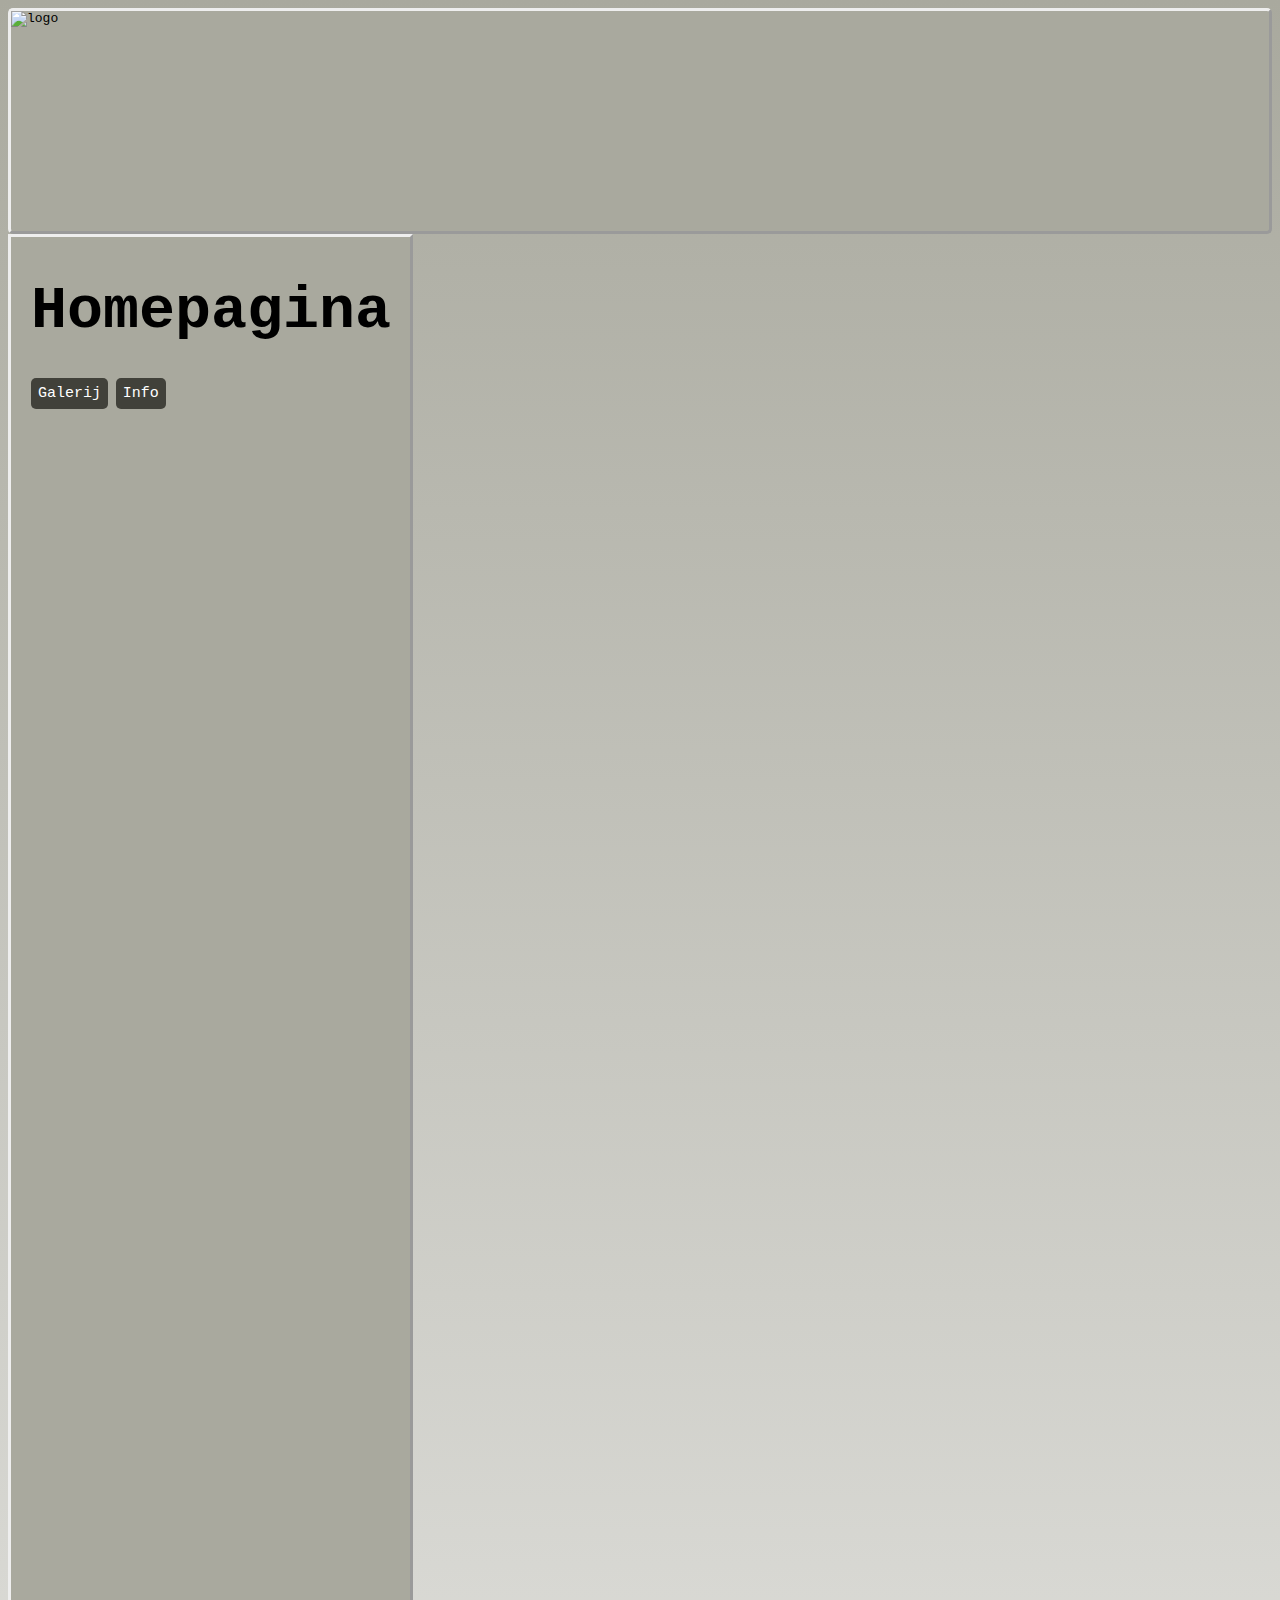
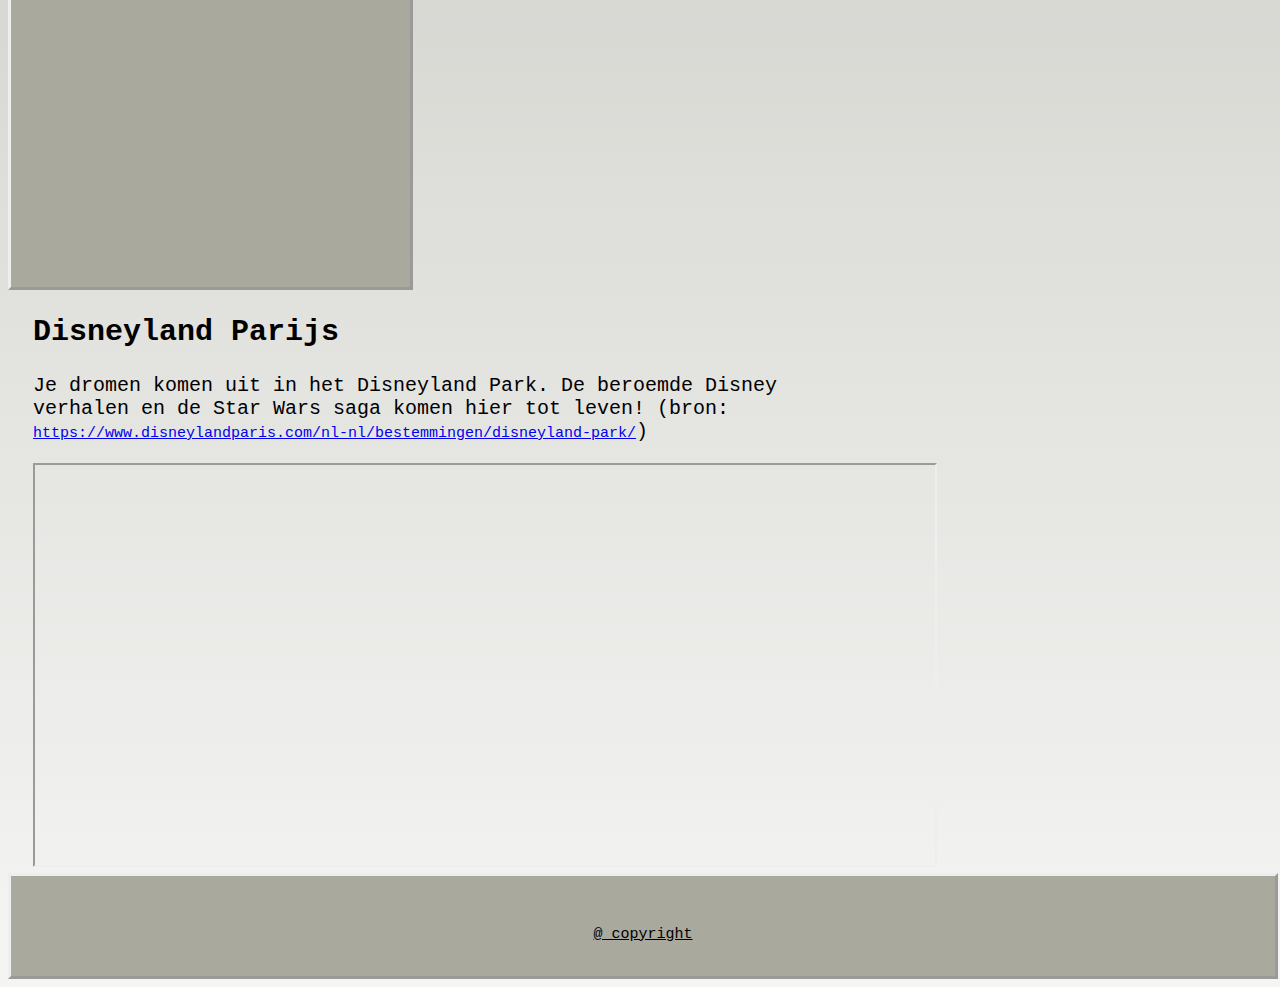
==== index.html @ 2b15bcbe "Add files via upload" ====
<!DOCTYPE html>
<html lang="nl">
  <head>
    <meta charset="utf-8">
    <link rel="stylesheet" href="style.css">
    <title>home</title>
  </head>
  <body>
    <header>
        <div class="header1">
          <img src="afbeeldingen/logodisneyland.png" alt="logo" width="500" height="200">
        </div>
    </header>
        <div class="body1">
          <h1>Homepagina</h1>
          <a class="link1" href="galerij.html">Galerij</a>
          <a class="link1" href="info.html">Info</a>
        </div>
        <div class="body2">
          <h2>Disneyland Parijs</h2>
          <p>Je dromen komen uit in het Disneyland Park. De beroemde Disney verhalen en de Star Wars saga komen hier tot leven! (bron: <a class="link2" href="https://www.disneylandparis.com/nl-nl/bestemmingen/disneyland-park/" target="_blank">https://www.disneylandparis.com/nl-nl/bestemmingen/disneyland-park/</a>)</p>
          <iframe src="https://www.vakantiediscounter.nl/frankrijk/disneyland_parijs" width="900" height="400"></iframe>
        </div>
    <footer>
      @ copyright
    </footer>
  </body>
</html>
---- style.css ----
header{
    border-style: outset;
    border-radius: 5px;
    border-width: 3px;
    background-color: #A9A99E;
}

body{
  background: #a80077;  /* fallback for old browsers */
  background: -webkit-linear-gradient(to bottom, #A9A99E, #F5F5F4);  /* Chrome 10-25, Safari 5.1-6 */
  background: linear-gradient(to bottom, #A9A99E, #F5F5F4); /* W3C, IE 10+/ Edge, Firefox 16+, Chrome 26+, Opera 12+, Safari 7+ */
  font-family: monospace;
}

.header1{
  width: 100%;
  height: 220px;
}

h1{
  font-size: 60px;
}

table{
  padding: 5px;
  border-style: groove;
  float: left;
}

audio{
  padding-top: 15px;
}

.disney{filter: drop-shadow(6px 7px 8px black);
  border-radius: 7px;
}

section{
  float: left;
}

.body1{
  padding-left: 20px;
  width: 30%;
  height: 1650px;
  border-style: outset;
  float: left;
  background-color: #A9A99E;
}

.body2{
  padding-left: 25px;
  font-size: 20px;
  width: 66%;
  display: inline-block;
}

footer{
  width: 100%;
  min-height: 50px;
  border-style: outset;
  font-size: 15px;
  text-align: center;
  padding-top: 50px;
  text-decoration: underline;
  display: inline-block;
  background-color: #A9A99E;
}

.link1{
  color: white;
  text-decoration: none;
  background-color: #41413A;
  border-radius: 5px;
  padding: 7px;
  font-size: 15px;
}

.link2{
  font-size: 15px;
}

a:hover{
  background-color: white;
  color: #41413A;
}
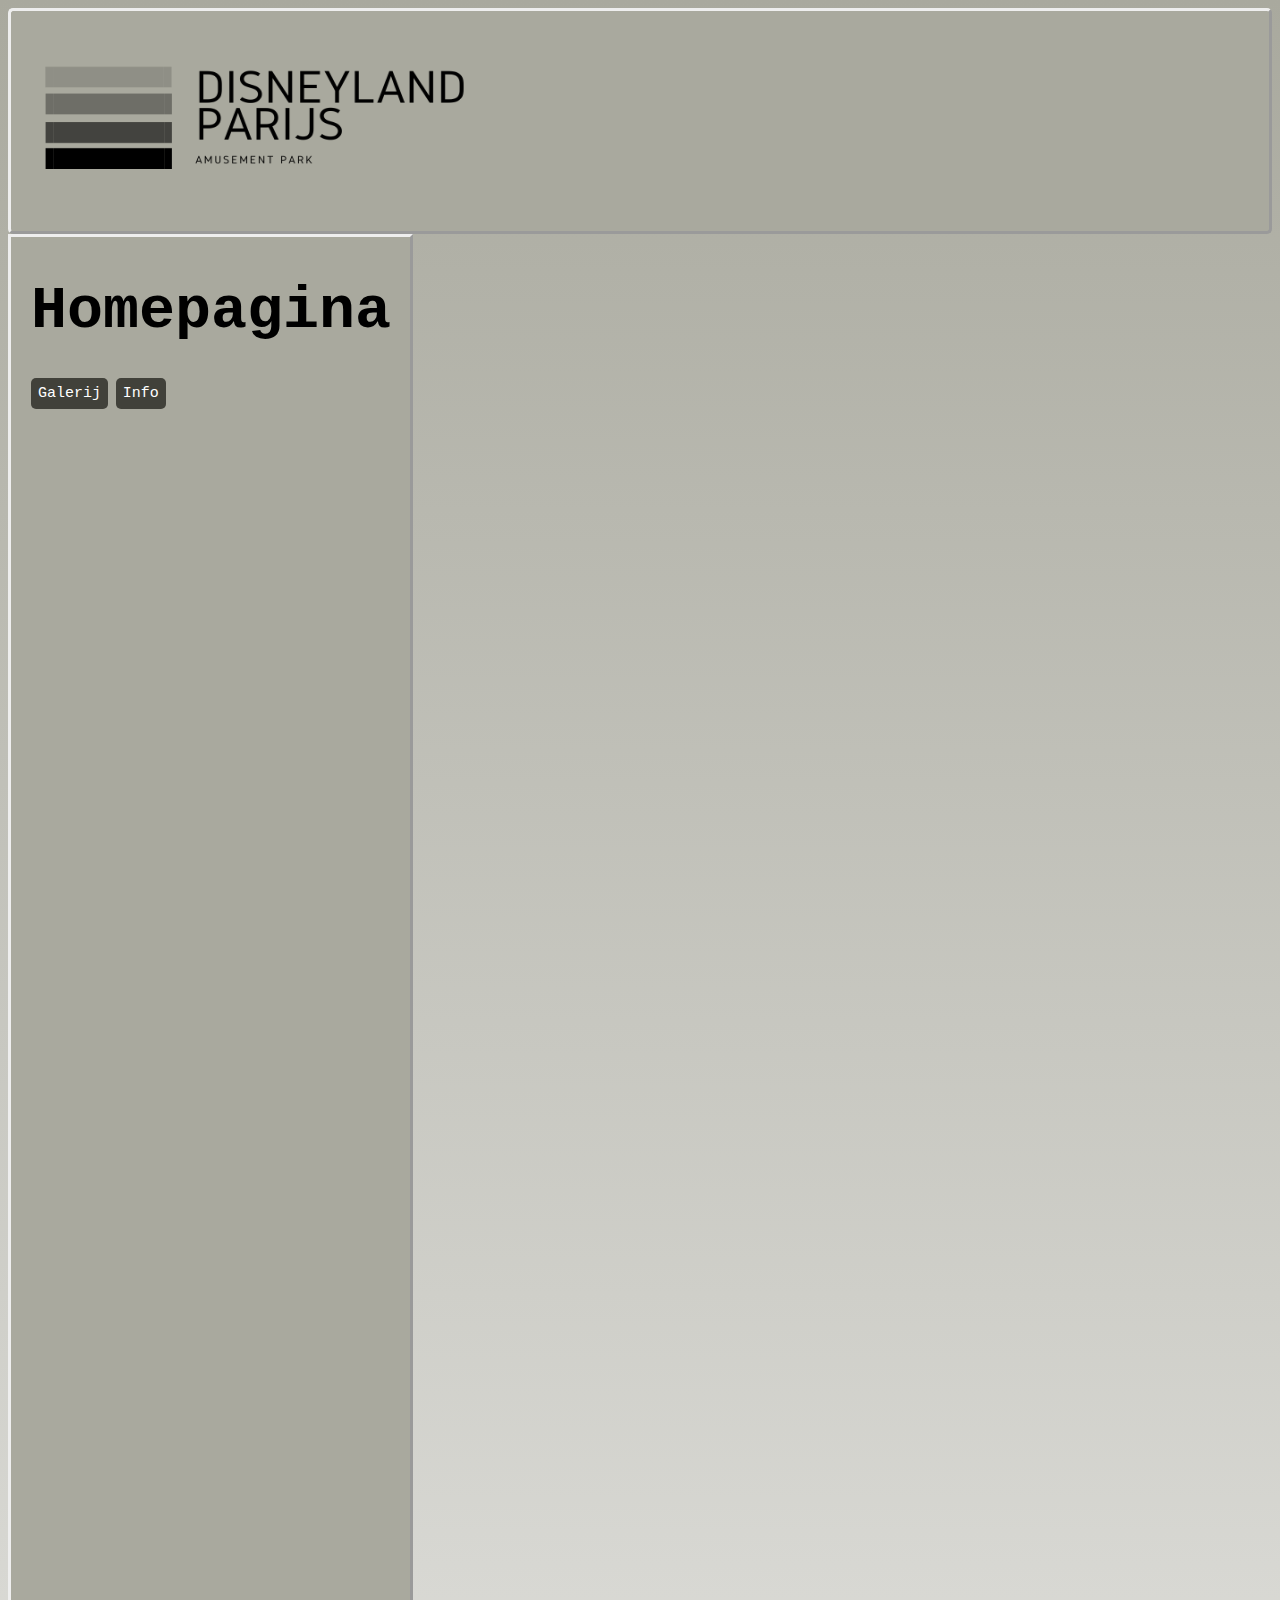
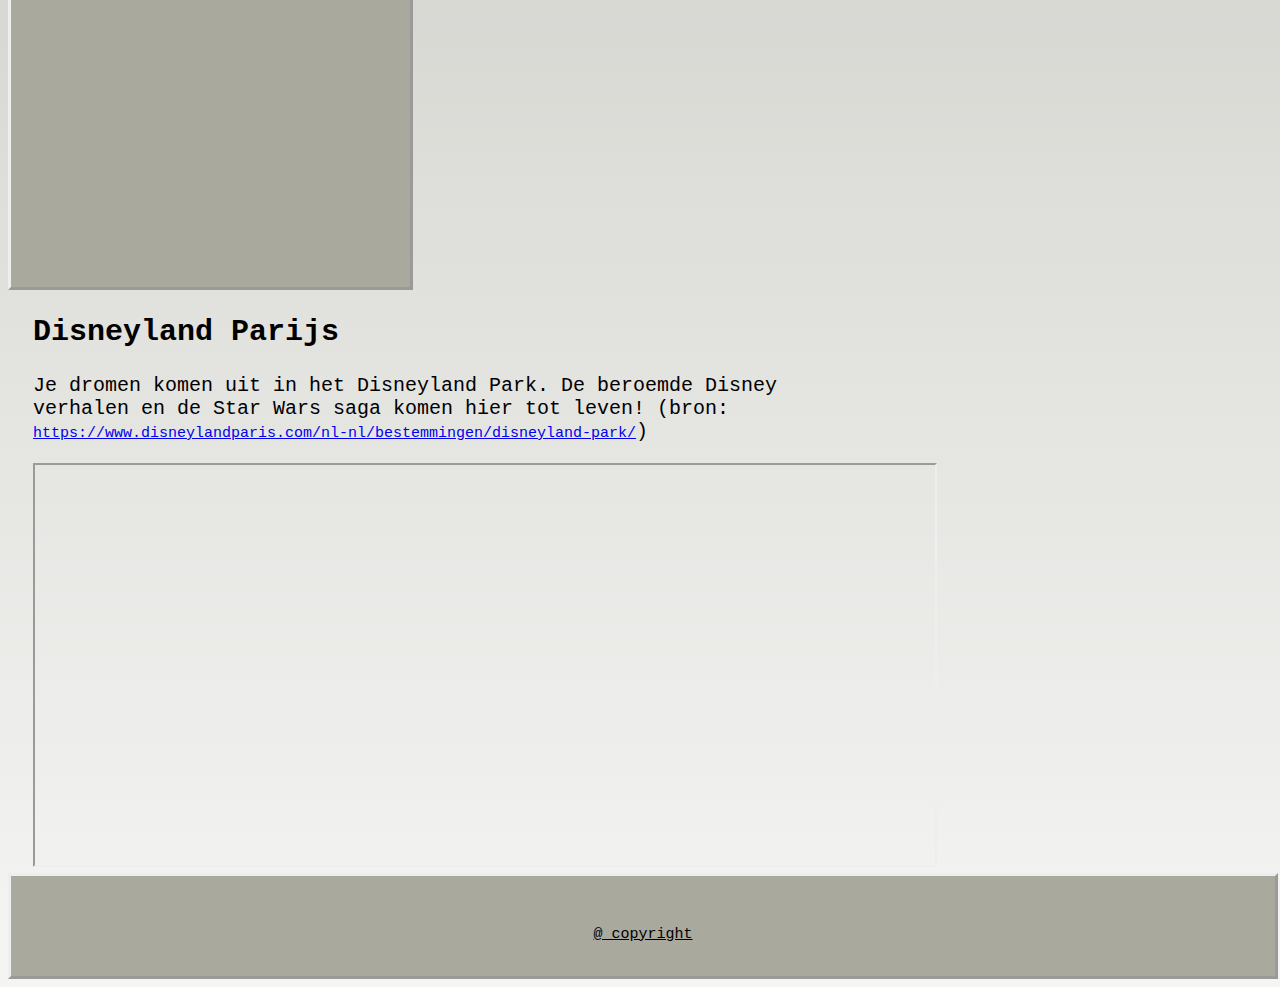
==== commit 56bf68a4: "Update index.html" ====
--- a/index.html
+++ b/index.html
@@ -8,7 +8,7 @@
   <body>
     <header>
         <div class="header1">
-          <img src="afbeeldingen/logodisneyland.png" alt="logo" width="500" height="200">
+          <img src="logodisneyland.png" alt="logo" width="500" height="200">
         </div>
     </header>
         <div class="body1">
